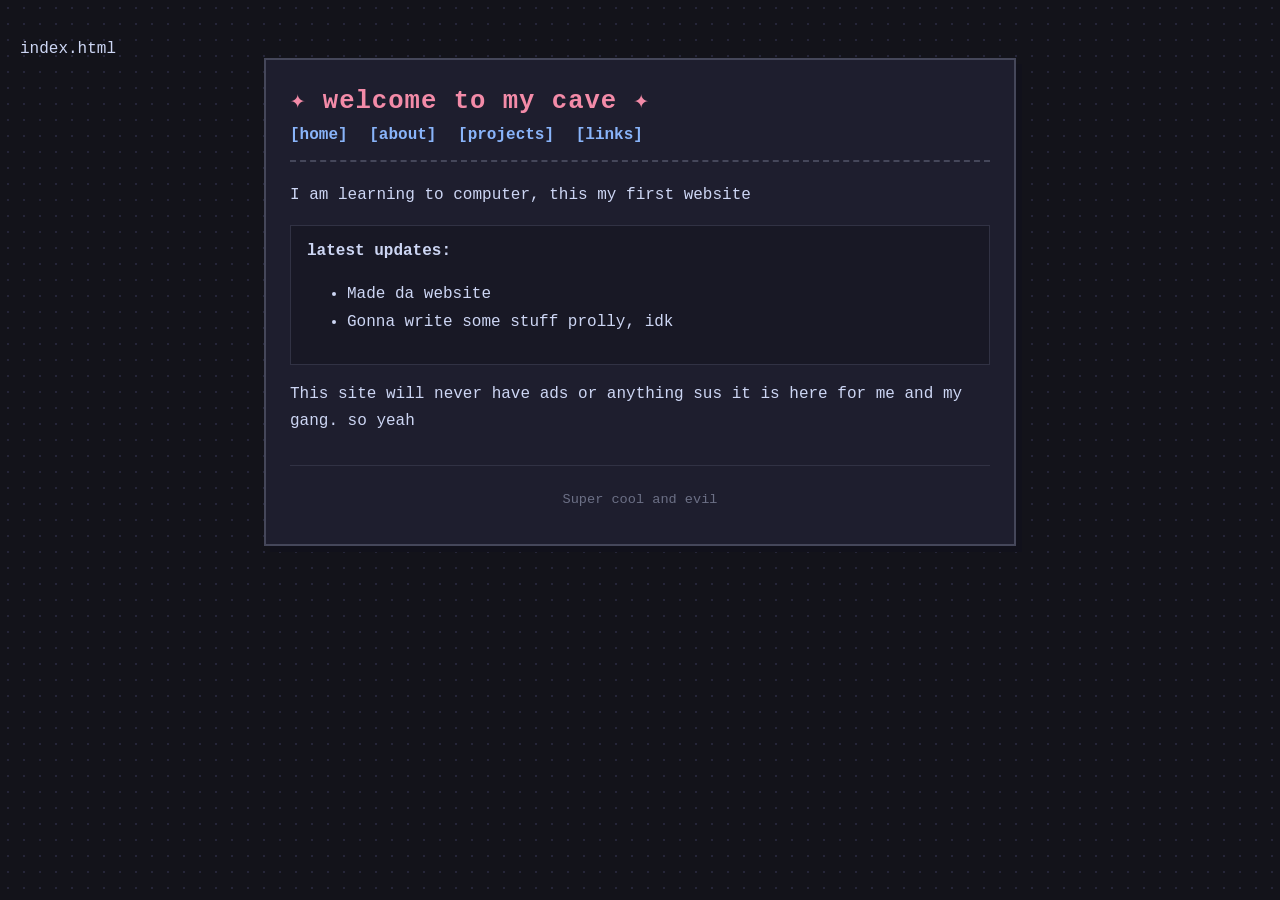
==== index.html @ 3931be49 "Rename Website making/index.html to index.html" ====
index.html

<!DOCTYPE html>
<html lang="en">
<head>
    <meta charset="UTF-8">
    <title>my cozy corner</title>
    <style>
        body {
            background-color: #13131a;
            color: #cdd6f4;
            font-family: 'Courier New', Courier, monospace;
            margin: 0;
            padding: 40px 20px;
            /* Subtle dithered/dotted background grid */
            background-image: radial-gradient(#252538 1px, transparent 1px);
            background-size: 16px 16px;
        }
        .window {
            max-width: 700px;
            margin: 0 auto;
            border: 2px solid #45475a;
            background: #1e1e2e;
            box-shadow: 6px 6px 0px #11111b;
            padding: 24px;
        }
        header {
            border-bottom: 2px dashed #45475a;
            padding-bottom: 16px;
            margin-bottom: 20px;
        }
        h1 {
            margin: 0 0 10px 0;
            color: #f38ba8;
            font-size: 1.6rem;
            letter-spacing: 1px;
        }
        nav a {
            color: #89b4fa;
            text-decoration: none;
            margin-right: 12px;
            font-weight: bold;
        }
        nav a:hover {
            text-decoration: underline;
        }
        .content {
            line-height: 1.7;
        }
        .box {
            border: 1px solid #313244;
            background: #181825;
            padding: 12px 16px;
            margin: 16px 0;
        }
        footer {
            margin-top: 30px;
            border-top: 1px solid #313244;
            padding-top: 12px;
            text-align: center;
            font-size: 0.85rem;
            color: #6c7086;
        }
    </style>
</head>
<body>
    <div class="window">
        <header>
            <h1>✦ welcome to my cave ✦</h1>
            <nav>
                <a href="#">[home]</a>
                <a href="#">[about]</a>
                <a href="#">[projects]</a>
                <a href="#">[links]</a>
            </nav>
        </header>
        
        <div class="content">
            <p>I am learning to computer, this my first website</p>
            
            <div class="box">
                <strong>latest updates:</strong>
                <ul>
                    <li>Made da website </li>
                    <li>Gonna write some stuff prolly, idk</li>
                </ul>
            </div>
            
            <p>This site will never have ads or anything sus it is here for me and my gang. so yeah</p>
        </div>
        
        <footer>
            <p>Super cool and evil</p>
        </footer>
    </div>
</body>
</html>
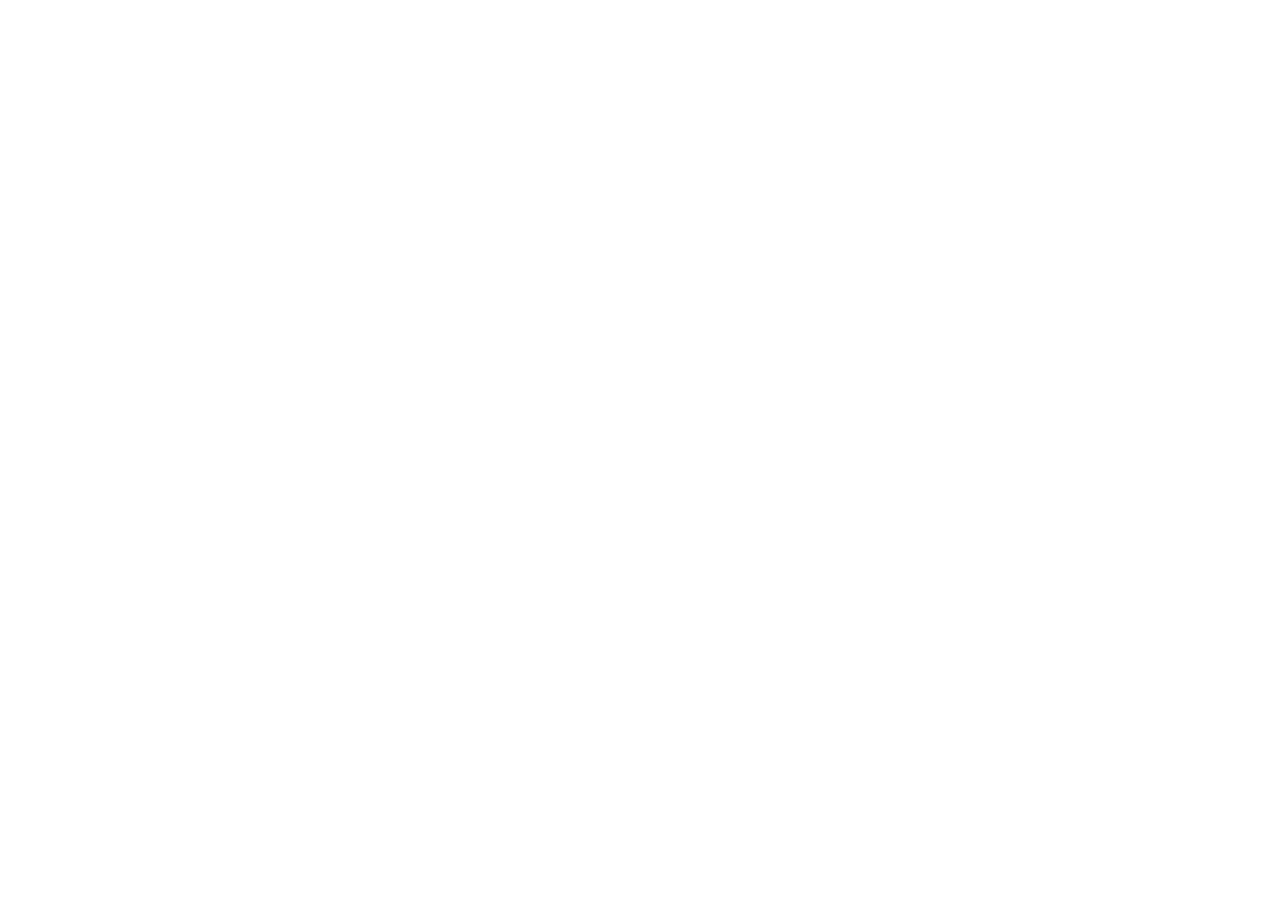
==== commit 763c0058: "Update index.html" ====
--- a/index.html
+++ b/index.html
@@ -1,97 +1,45 @@
-index.html
-
 <!DOCTYPE html>
-<html lang="en">
+<html lang="lt">
 <head>
     <meta charset="UTF-8">
-    <title>my cozy corner</title>
-    <style>
-        body {
-            background-color: #13131a;
-            color: #cdd6f4;
-            font-family: 'Courier New', Courier, monospace;
-            margin: 0;
-            padding: 40px 20px;
-            /* Subtle dithered/dotted background grid */
-            background-image: radial-gradient(#252538 1px, transparent 1px);
-            background-size: 16px 16px;
-        }
-        .window {
-            max-width: 700px;
-            margin: 0 auto;
-            border: 2px solid #45475a;
-            background: #1e1e2e;
-            box-shadow: 6px 6px 0px #11111b;
-            padding: 24px;
-        }
-        header {
-            border-bottom: 2px dashed #45475a;
-            padding-bottom: 16px;
-            margin-bottom: 20px;
-        }
-        h1 {
-            margin: 0 0 10px 0;
-            color: #f38ba8;
-            font-size: 1.6rem;
-            letter-spacing: 1px;
-        }
-        nav a {
-            color: #89b4fa;
-            text-decoration: none;
-            margin-right: 12px;
-            font-weight: bold;
-        }
-        nav a:hover {
-            text-decoration: underline;
-        }
-        .content {
-            line-height: 1.7;
-        }
-        .box {
-            border: 1px solid #313244;
-            background: #181825;
-            padding: 12px 16px;
-            margin: 16px 0;
-        }
-        footer {
-            margin-top: 30px;
-            border-top: 1px solid #313244;
-            padding-top: 12px;
-            text-align: center;
-            font-size: 0.85rem;
-            color: #6c7086;
-        }
-    </style>
+    <meta name="viewport" content="width=device-width, initial-scale=1.0">
+    <title>Psichologinis tyrimas: Mąstymo procesai ir patarlės</title>
+    
+    <!-- jsPsych biblioteka ir stiliai -->
+    <script src="https://unpkg.com/jspsych@7.3.3"></script>
+    <script src="https://unpkg.com/@jspsych/plugin-html-keyboard-response@1.1.3"></script>
+    <script src="https://unpkg.com/@jspsych/plugin-html-button-response@1.1.3"></script>
+    <script src="https://unpkg.com/@jspsych/plugin-survey-text@1.1.3"></script>
+    <link href="https://unpkg.com/jspsych@7.3.3/css/jspsych.css" rel="stylesheet" type="text/css" />
 </head>
 <body>
-    <div class="window">
-        <header>
-            <h1>✦ welcome to my cave ✦</h1>
-            <nav>
-                <a href="#">[home]</a>
-                <a href="#">[about]</a>
-                <a href="#">[projects]</a>
-                <a href="#">[links]</a>
-            </nav>
-        </header>
-        
-        <div class="content">
-            <p>I am learning to computer, this my first website</p>
-            
-            <div class="box">
-                <strong>latest updates:</strong>
-                <ul>
-                    <li>Made da website </li>
-                    <li>Gonna write some stuff prolly, idk</li>
-                </ul>
-            </div>
-            
-            <p>This site will never have ads or anything sus it is here for me and my gang. so yeah</p>
-        </div>
-        
-        <footer>
-            <p>Super cool and evil</p>
-        </footer>
-    </div>
+    <script>
+        // 1. Inicializuojame jsPsych
+        const jsPsych = initJsPsych({
+            on_finish: function() {
+                // Čia vėliau pridėsime duomenų išsaugojimo logiką
+                jsPsych.data.displayData('json');
+            }
+        });
+
+        // 2. Sukuriame tyrimo eigą (timeline)
+        let timeline = [];
+
+        // Pradinis sveikinimo ekranas (bandymui)
+        let welcome = {
+            type: jsPsychHtmlButtonResponse,
+            stimulus: `
+                <h2>Sveiki atvykę į tyrimą!</h2>
+                <p>Šio tyrimo metu analizuosime sprendimų priėmimo greitį ir mąstymo ypatumus.</p>
+                <p>Tyrimas užtruks apie 5–7 minutes.</p>
+            `,
+            choices: ['Pradėti']
+        };
+
+        timeline.push(welcome);
+
+        // 3. Paleidžiame tyrimą
+        jsPsych.run(timeline);
+    </script>
 </body>
 </html>
